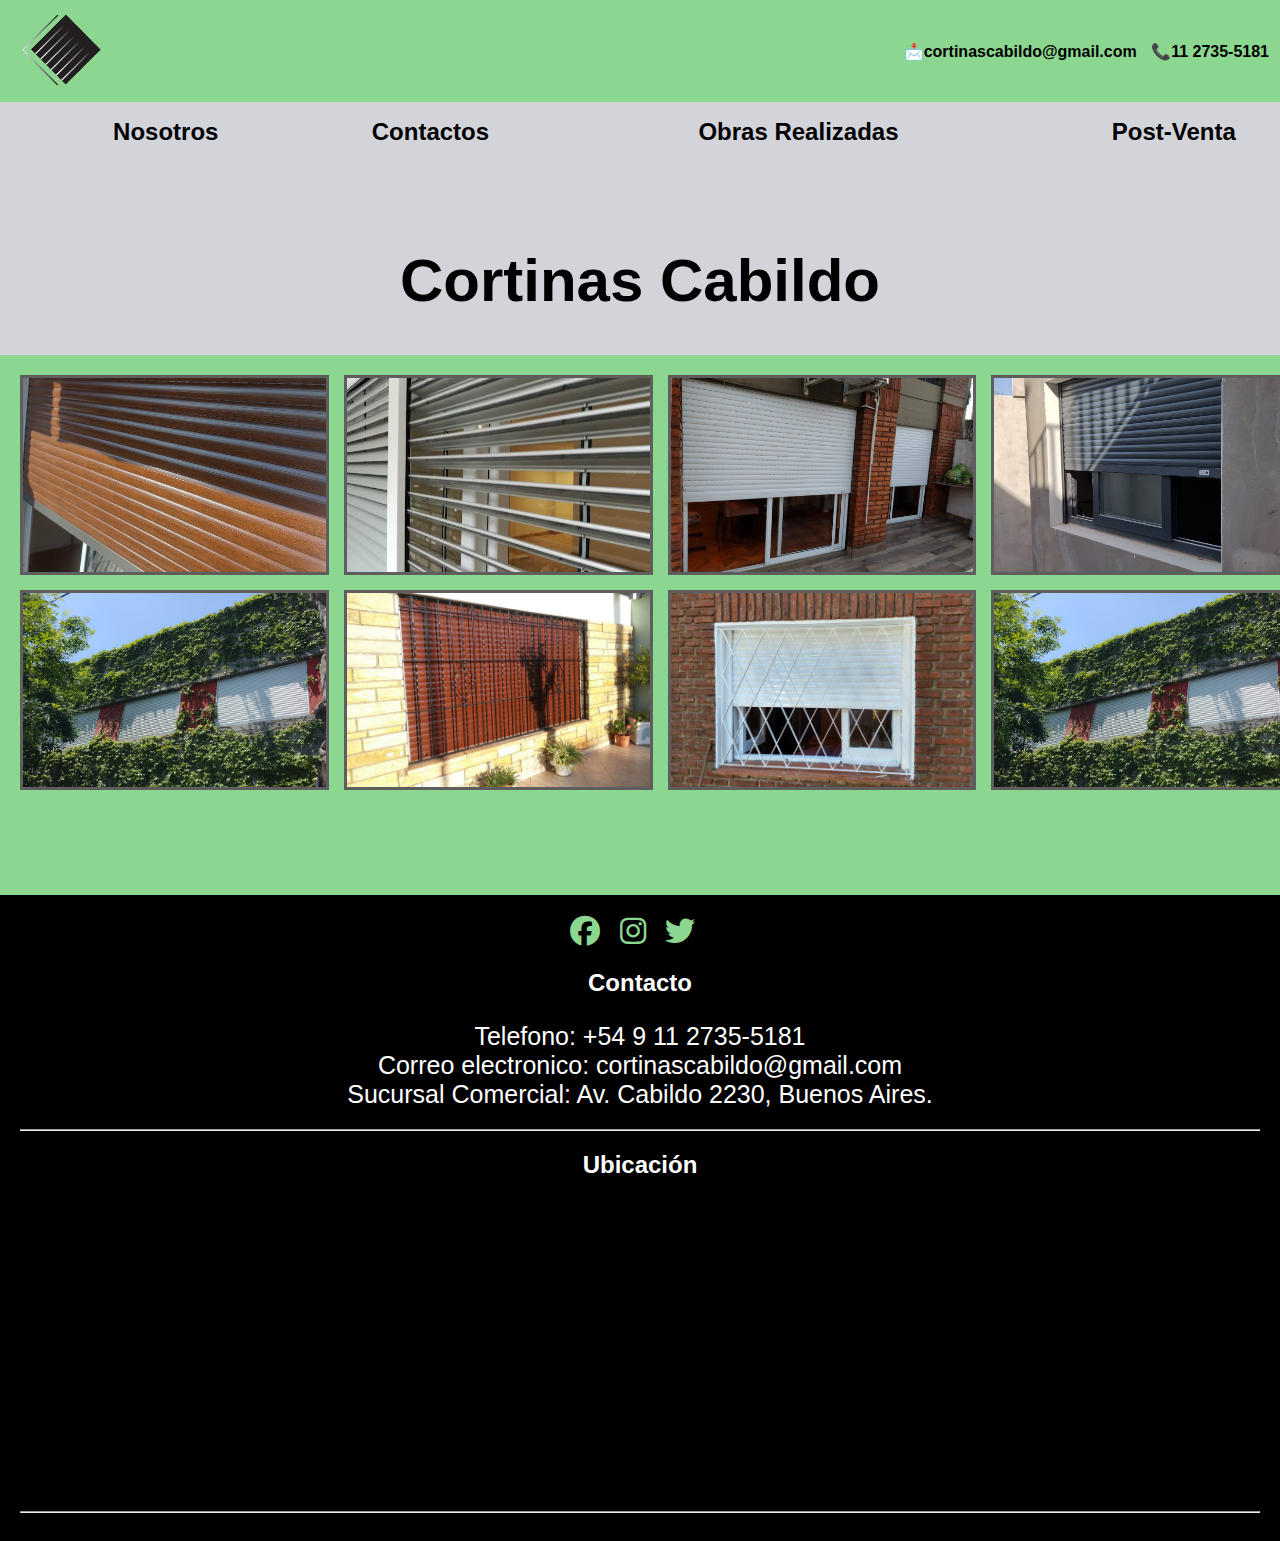
==== index.html @ 4eb840f0 "mi primera version" ====
<!DOCTYPE html>
<html lang="es">
<head>
    <meta charset="UTF-8">
    <meta http-equiv="X-UA-Compatible" content="IE=edge">
    <meta name="viewport" content="width=device-width, initial-scale=1.0">
    <link rel="stylesheet" href="https://cdnjs.cloudflare.com/ajax/libs/font-awesome/6.4.0/css/all.min.css">
    <link rel="stylesheet" href="estilos/estilos.css">
    <title>cortinas cabildo</title>
</head>
<body>
    <header>
        <a href="#" class="logo">
            <img src="./Archivos/Imagenes/logo/loogo solo.png" alt="Logo">
        </a>
        <nav>
            <a href="" class="nav-link">📩cortinascabildo@gmail.com</a>
            <a href="" class="nav-link">📞11 2735-5181</a>
        </nav>
    </header>
<main>
    <nav>
            <ul>
                <li><a href="./nosotros/nosotros.html">Nosotros</a></li>
                <li><a href="./contacto/contacto.html">Contactos</a></li>
                <li><a href="./obras/obras.html">Obras Realizadas</a></li>
                <li><a href="./postventa/postventa.html">Post-Venta</a></li>
            </ul>
        </nav>
    <h1>Cortinas Cabildo</h1>
        <div class="galeria">
            <div class="item1 item"></div>
            <div class="item2 item"></div>
            <div class="item3 item"></div>
            <div class="item4 item"></div>
            <div class="item5 item"></div>
            <div class="item6 item"></div>
            <div class="item7 item"></div>
            <div class="item8 item"></div>
        </div>
</main>
    <footer class="pie de pagina">
        <div class="redes">
            <a href=""><i class="fa-brands fa-facebook"></i></a>
            <a href=""><i class="fa-brands fa-instagram"></i></a>
            <a href=""><i class="fa-brands fa-twitter"></i></a>
        </div>
        <h2 class="parte1">Contacto</h2>
        <p>Telefono: +54 9 11 2735-5181 <br>
        Correo electronico: cortinascabildo@gmail.com <br>
        Sucursal Comercial: Av. Cabildo 2230, Buenos Aires.</p><hr>
        <h2 class="parte3">Ubicación</h2>
        <iframe src="https://www.google.com/maps/embed?pb=!1m18!1m12!1m3!1d3285.7066934263767!2d-58.46271126870202!3d-34.56098100026971!2m3!1f0!2f0!3f0!3m2!1i1024!2i768!4f13.1!3m3!1m2!1s0x95bcd2816c7930cb%3A0x777150e99146d5ed!2sCortinas%20Cabildo%20Persianas!5e0!3m2!1ses!2sar!4v1680754740751!5m2!1ses!2sar" width="400" height="300" style="border:0;" allowfullscreen="" loading="lazy" referrerpolicy="no-referrer-when-downgrade"></iframe><hr>
    </footer>
</body>
</html>
---- estilos/estilos.css ----
@import url(@import url('https://fonts.googleapis.com/css2?family=Open+Sans:wght@500&family=Oswald:wght@500;600&family=Outfit:wght@300&display=swap'););
*{
    margin: 0;
    padding: 0;
    box-sizing: border-box;
}
body{
    font-family: sans-serif;
    margin: 0;
    padding: 0;
    background-color: #D2D4DA;
}
a{
    text-decoration: none;
    color: black;
}
header{
    display: flex;
    min-height: 30px;
    background-color: #8CD790;
    justify-content: space-between;
    align-items: center;
    padding: 1px;
}
.logo{
    display: flex;
    align-items: center;

}
.logo img{
    height: 100px;
    margin-left: 10px;
}
nav a{
    font-weight: 600;
    padding-right: 10px;
}
nav a:hover{
    color: white;
}

    nav ul{
        display: table;
        list-style-type: none;
        width:100%;
    }
    nav li{
        display: table-cell;
        text-align: center
    }
    nav li a{
        color: black;
        font-family: sans-serif;
        font-size: 24px;
        padding: 5px;
        text-decoration: none; 
    }

h1{
    text-align: center;
    font-size: 60px ;
    margin-top: 100px;
}

.galeria{
    width: 100%;
    min-height: 500px;
    background-color: #8CD790;
    display: grid;
    grid-template-columns: repeat(4, 1fr);
    grid-template-rows: repeat(3, 200px);
    padding: 20px;
    grid-gap: 15px;
}

.item{
    border: 3px solid #5E5E5E;
    background-size: cover;
    background-position: center;
    transition: all 0.9s;
}

.item:hover{
    transform: scale(1.15);
    transition: all 0.9s;
}

.item1{ 
    background-image: url(../Imagenes/carrusel/WhatsApp\ Image\ 2023-03-21\ at\ 16.39.41.jpeg);
    /*grid-column: 1/2;
    grid-row: 1/3;*/
}

.item2{ 
    background-image: url(../Imagenes/carrusel/WhatsApp\ Image\ 2023-03-21\ at\ 16.40.06.jpeg);
    /*grid-column: 2/3;
    grid-row: 1/2;*/
}

.item3{ 
    background-image: url(../Imagenes/carrusel/WhatsApp\ Image\ 2023-03-21\ at\ 16.41.03.jpeg);
    /*grid-column: 3/5;
    grid-row: 1/2;*/
}

.item4{ 
background-image: url(../Imagenes/carrusel/WhatsApp\ Image\ 2023-03-21\ at\ 16.41.38.jpeg)
    /*grid-column: 2/3;
    grid-row: 2/4;*/
}

.item5{ 
background-image: url(../Imagenes/carrusel/WhatsApp\ Image\ 2023-03-21\ at\ 16.41.39.jpeg);
    /*grid-column: 3/4;
    grid-row: 2/3;*/
}

.item6{ 
    background-image: url(../Imagenes/carrusel/WhatsApp\ Image\ 2023-03-21\ at\ 16.42.36.jpeg);
    /*grid-column: 4/5;
    grid-row: 2/3;*/
}

.item7{ 
background-image: url(../Imagenes/carrusel/WhatsApp\ Image\ 2023-03-21\ at\ 16.42.40.jpeg)
    /*grid-column: 1/2;
    grid-row: 3/4;*/    
}

.item8{ 
background-image: url(../Imagenes/carrusel/WhatsApp\ Image\ 2023-03-21\ at\ 16.41.39.jpeg);
    /*grid-column: 3/5;
    grid-row: 3/4;*/
}


.item
.sobrenosotros p{
    border: solid #8CD790;
    background-color: #8CD790;
    font-size: 22px;
    padding: 2%;
    display: flex;
    margin: 8%;

}

.sobrenosotros h2{
    text-align: center;
    font-size: 60px;
    padding: 23px;
    
}

form{
    font-size: 20px;
    margin: 0 auto;
    width: 800px;
    padding: 10px

}

form .formu{
    border: solid 1px;
    padding: 5px;

}

.volverIndex{
    font-size: 20px;
    text-decoration: none;
    font-weight: bold;
    color: #5E5E5E;
    padding-left: 50%;
}

.postventa p{
    border: solid #8CD790;
    background-color: #8CD790;
    font-size: 22px;
    padding: 2%;
    display: flex;
    margin: 8%;
}

footer{
    background-color: #000;
    color: #fff;
    text-align: center;
    padding: 20px;
}
footer p{
    margin-bottom: 20px;
    font-size: 25px;
}
footer a{
    color: #8CD790;
    font-size: 30px;
    letter-spacing: 15px;
}

@media only screen and (min-width:480px) {
    .galeria{
        grid-template-columns: 1fr 1fr;
        grid-template-rows: repeat(4, 200px);
    }
    
}

@media only screen and (min-width: 768px) and (max-width: 1023px) {
    .galeria{
        grid-template-columns: repeat(3, 1fr);
        
    }
    .item1{
        grid-column: 1/3;
        grid-row: 1/2;
    }
    .item2{
        grid-column: 3/4;
        grid-row: 1/2;
    }
    .item3{
        grid-column: 1/2;
        grid-row: 2/3;
    }
    .item4{
        grid-column: 2/4;
        grid-row: 2/3;
    }
    .item5{
        grid-column: 1/3;
        grid-row: 3/4;
    }
    .item6{
        grid-column: 3/4;
        grid-row: 3/4;
    }
    .item7{
        grid-column: 1/2;
        grid-row: 4/5;
    }
    .item8{
        grid-column: 2/4;
        grid-row: 4/5;
    }
}

@media only screen and (min-width: 1024px) {
    .galeria{
        grid-template-columns: repeat(4, 1fr);
        grid-template-rows: 200px 200px;
    }
}
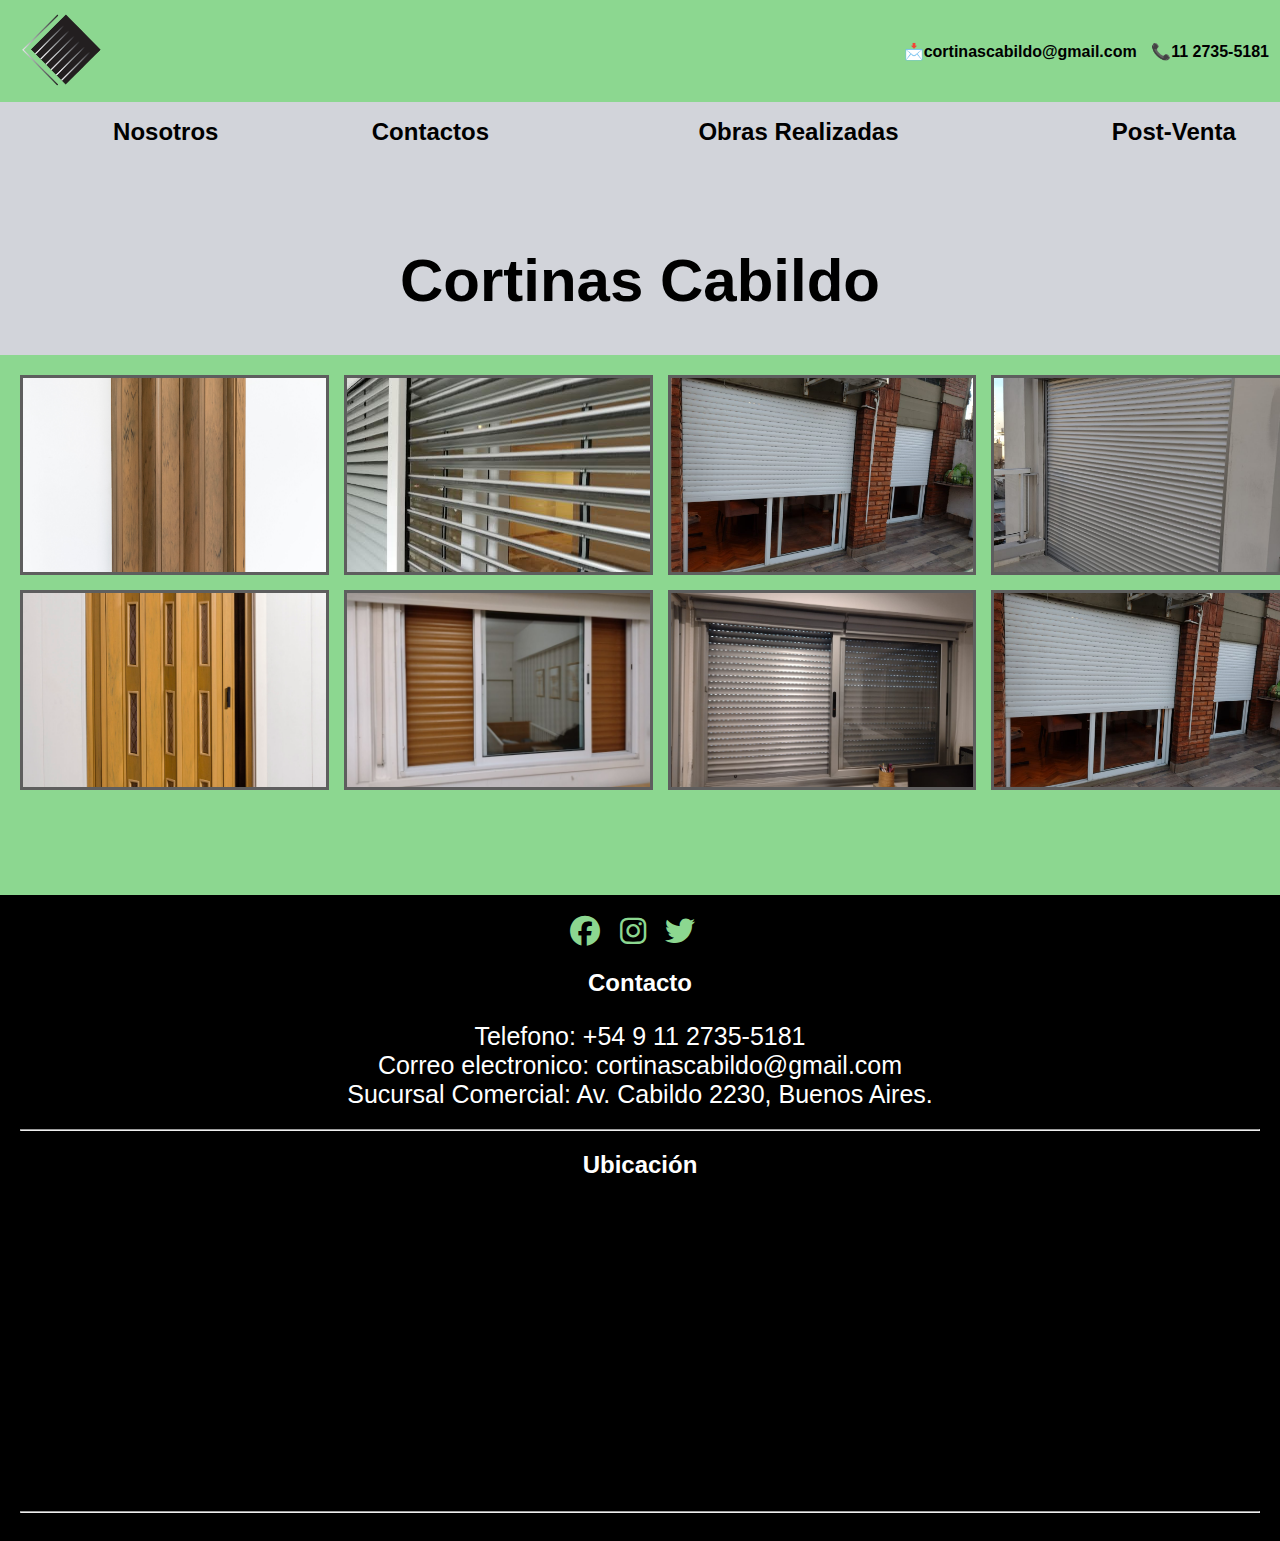
==== commit d4a74743: "agrego carrusel" ====
--- a/index.html
+++ b/index.html
@@ -4,6 +4,7 @@
     <meta charset="UTF-8">
     <meta http-equiv="X-UA-Compatible" content="IE=edge">
     <meta name="viewport" content="width=device-width, initial-scale=1.0">
+    <link href="https://cdn.jsdelivr.net/npm/bootstrap@5.1.3/dist/css/bootstrap.min.css" rel="stylesheet" integrity="sha384-1BmE4kWBq78iYhFldvKuhfTAU6auU8tT94WrHftjDbrCEXSU1oBoqyl2QvZ6jIW3" crossorigin="anonymous">
     <link rel="stylesheet" href="https://cdnjs.cloudflare.com/ajax/libs/font-awesome/6.4.0/css/all.min.css">
     <link rel="stylesheet" href="estilos/estilos.css">
     <title>cortinas cabildo</title>
@@ -52,5 +53,7 @@
         <h2 class="parte3">Ubicación</h2>
         <iframe src="https://www.google.com/maps/embed?pb=!1m18!1m12!1m3!1d3285.7066934263767!2d-58.46271126870202!3d-34.56098100026971!2m3!1f0!2f0!3f0!3m2!1i1024!2i768!4f13.1!3m3!1m2!1s0x95bcd2816c7930cb%3A0x777150e99146d5ed!2sCortinas%20Cabildo%20Persianas!5e0!3m2!1ses!2sar!4v1680754740751!5m2!1ses!2sar" width="400" height="300" style="border:0;" allowfullscreen="" loading="lazy" referrerpolicy="no-referrer-when-downgrade"></iframe><hr>
     </footer>
+    <script src="https://cdn.jsdelivr.net/npm/@popperjs/core@2.10.2/dist/umd/popper.min.js" integrity="sha384-7+zCNj/IqJ95wo16oMtfsKbZ9ccEh31eOz1HGyDuCQ6wgnyJNSYdrPa03rtR1zdB" crossorigin="anonymous"></script>
+    <script src="https://cdn.jsdelivr.net/npm/bootstrap@5.1.3/dist/js/bootstrap.min.js" integrity="sha384-QJHtvGhmr9XOIpI6YVutG+2QOK9T+ZnN4kzFN1RtK3zEFEIsxhlmWl5/YESvpZ13" crossorigin="anonymous"></script>
 </body>
 </html> --- a/estilos/estilos.css
+++ b/estilos/estilos.css
@@ -1,4 +1,5 @@
-@import url(@import url('https://fonts.googleapis.com/css2?family=Open+Sans:wght@500&family=Oswald:wght@500;600&family=Outfit:wght@300&display=swap'););
+@import url(@import url('https://fonts.googleapis.com/css2?family=Open+Sans:wght@500&family=Oswald:wght@500;600&family=Outfit:wght@300&display=swap'))
+
 *{
     margin: 0;
     padding: 0;
@@ -78,6 +79,8 @@
     background-size: cover;
     background-position: center;
     transition: all 0.9s;
+    align-items: center;
+    justify-content: center;
 }
 
 .item:hover{
@@ -86,51 +89,51 @@
 }
 
 .item1{ 
-    background-image: url(../Imagenes/carrusel/WhatsApp\ Image\ 2023-03-21\ at\ 16.39.41.jpeg);
-    /*grid-column: 1/2;
-    grid-row: 1/3;*/
+    background-image: url(../Archivos/Imagenes/otrasimg/puerta\ ciega\ roble.jpg);
+    /* grid-column: 1/2;
+    grid-row: 1/3; */
 }
 
 .item2{ 
     background-image: url(../Imagenes/carrusel/WhatsApp\ Image\ 2023-03-21\ at\ 16.40.06.jpeg);
-    /*grid-column: 2/3;
-    grid-row: 1/2;*/
+    /* grid-column: 2/3;
+    grid-row: 1/2; */
 }
 
 .item3{ 
     background-image: url(../Imagenes/carrusel/WhatsApp\ Image\ 2023-03-21\ at\ 16.41.03.jpeg);
-    /*grid-column: 3/5;
-    grid-row: 1/2;*/
-}
-
-.item4{ 
-background-image: url(../Imagenes/carrusel/WhatsApp\ Image\ 2023-03-21\ at\ 16.41.38.jpeg)
-    /*grid-column: 2/3;
-    grid-row: 2/4;*/
+    /* grid-column: 3/5;
+    grid-row: 1/2; */
+}
+
+.item4{
+    background-image: url(../Archivos/Imagenes/otrasimg/WhatsApp\ Image\ 2022-06-28\ at\ 8.05.34\ PM.jpeg);
+    /* grid-column: 2/4;
+    grid-row: 2/3; */
 }
 
 .item5{ 
-background-image: url(../Imagenes/carrusel/WhatsApp\ Image\ 2023-03-21\ at\ 16.41.39.jpeg);
-    /*grid-column: 3/4;
-    grid-row: 2/3;*/
+background-image: url(../Archivos/Imagenes/otrasimg/Puerta\ Vidriada.jpg);
+    /* grid-column: 3/4;
+    grid-row: 2/3; */
 }
 
 .item6{ 
-    background-image: url(../Imagenes/carrusel/WhatsApp\ Image\ 2023-03-21\ at\ 16.42.36.jpeg);
-    /*grid-column: 4/5;
-    grid-row: 2/3;*/
-}
-
-.item7{ 
-background-image: url(../Imagenes/carrusel/WhatsApp\ Image\ 2023-03-21\ at\ 16.42.40.jpeg)
-    /*grid-column: 1/2;
-    grid-row: 3/4;*/    
+    background-image: url(../Archivos/Imagenes/otrasimg/WhatsApp\ Image\ 2023-05-04\ at\ 11.13.11.jpeg);
+    /* grid-column: 4/5;
+    grid-row: 2/3 */
+}
+
+.item7{
+    background-image: url(../Archivos/Imagenes/otrasimg/WhatsApp\ Image\ 2022-11-03\ at\ 18.49.12.jpeg);
+    /* grid-column: 1/2;
+    grid: 3/4; */
 }
 
 .item8{ 
-background-image: url(../Imagenes/carrusel/WhatsApp\ Image\ 2023-03-21\ at\ 16.41.39.jpeg);
-    /*grid-column: 3/5;
-    grid-row: 3/4;*/
+background-image: url(../Archivos/Imagenes/otrasimg/WhatsApp\ Image\ 2023-03-21\ at\ 16.41.03.jpeg);
+    /* grid-column: 3/5;
+    grid-row: 3/4; */
 }
 
 
@@ -173,6 +176,27 @@
     color: #5E5E5E;
     padding-left: 50%;
 }
+.contslide{
+    width: 100%;
+    height: 100%;
+    display: flex;
+    align-items: center;
+    justify-content: center;
+}
+
+.carousel-inner{
+    width: 1100px;
+    height: 500px;
+    align-items: center;
+    display: flex;
+    transition: all 0.9s;
+}
+
+.carousel-inner:hover{
+    transform: scale(1.15);
+    transition: all 0.9s;
+    filter:sepia(0.5)
+}
 
 .postventa p{
     border: solid #8CD790;
@@ -246,9 +270,11 @@
     }
 }
 
-@media only screen and (min-width: 1024px) {
+@media only screen and (min-width: 1024px){
     .galeria{
         grid-template-columns: repeat(4, 1fr);
         grid-template-rows: 200px 200px;
-    }
+        
+    }
+    
 }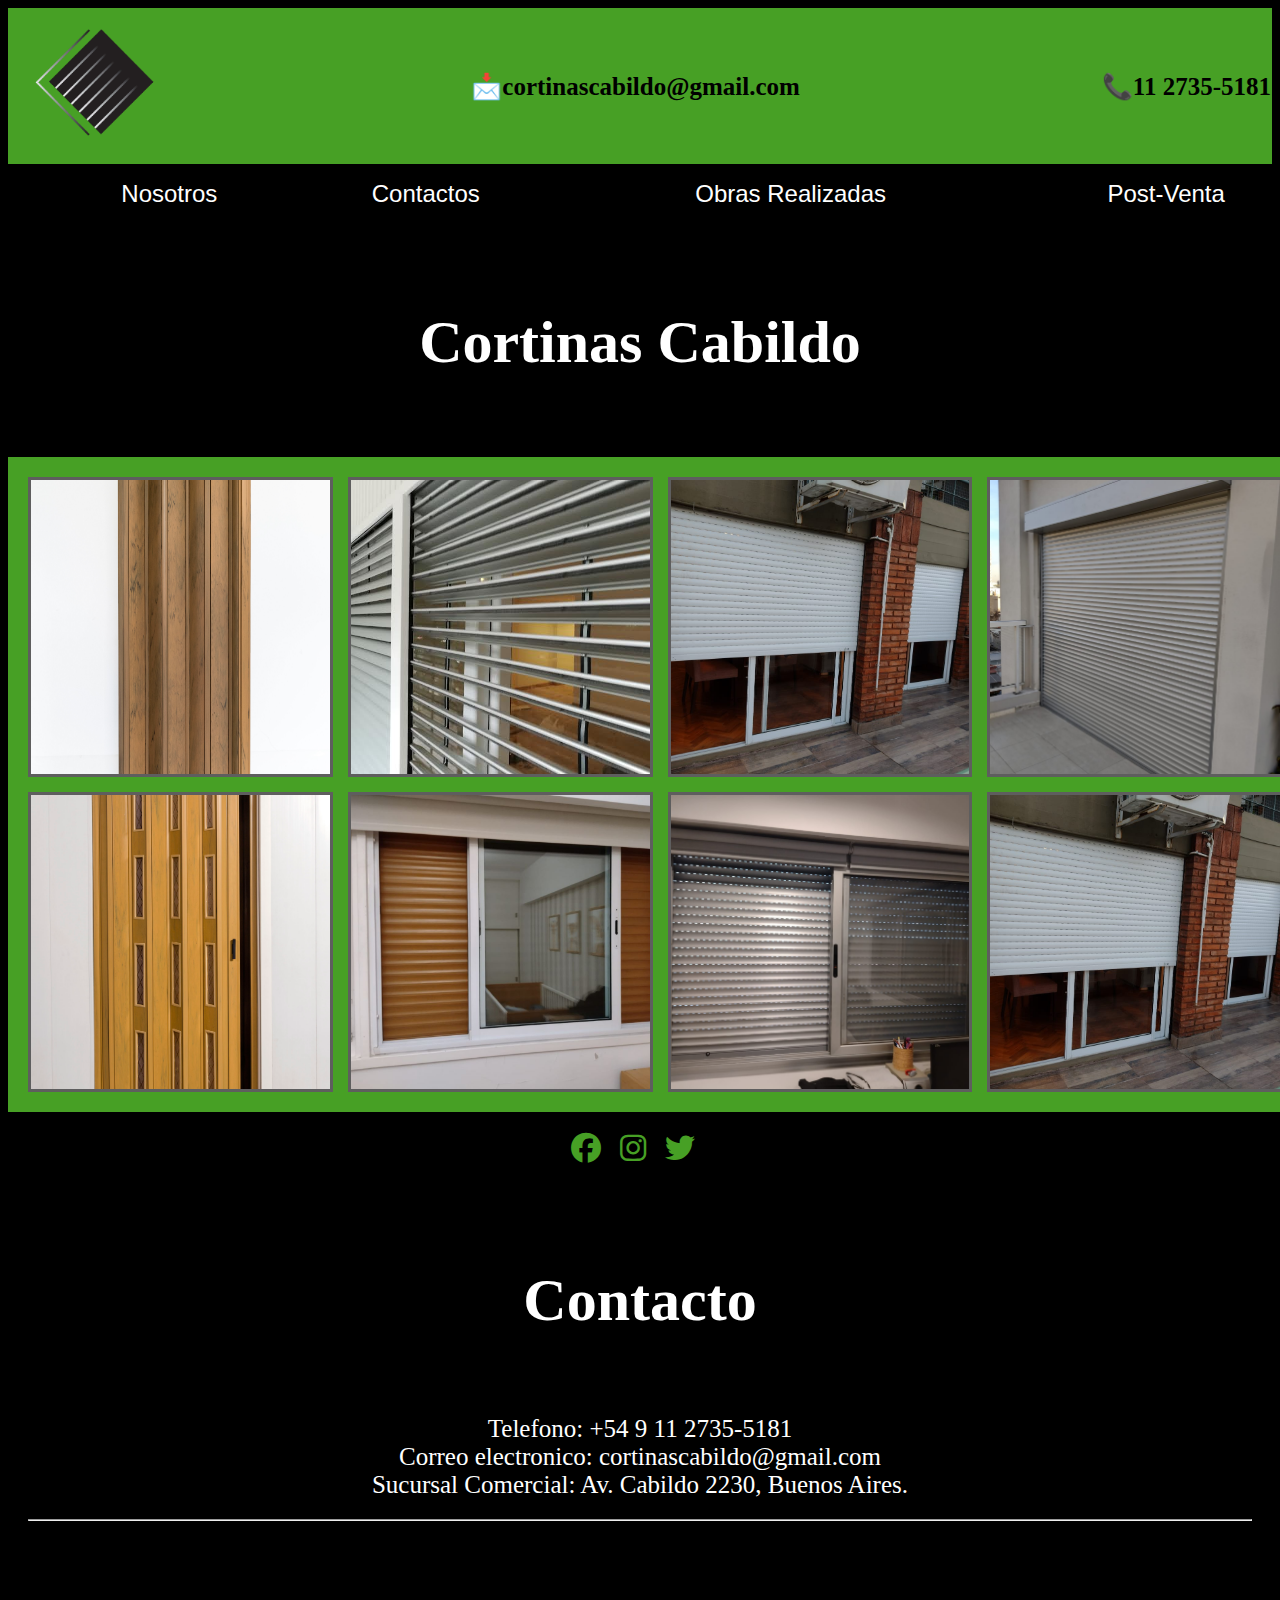
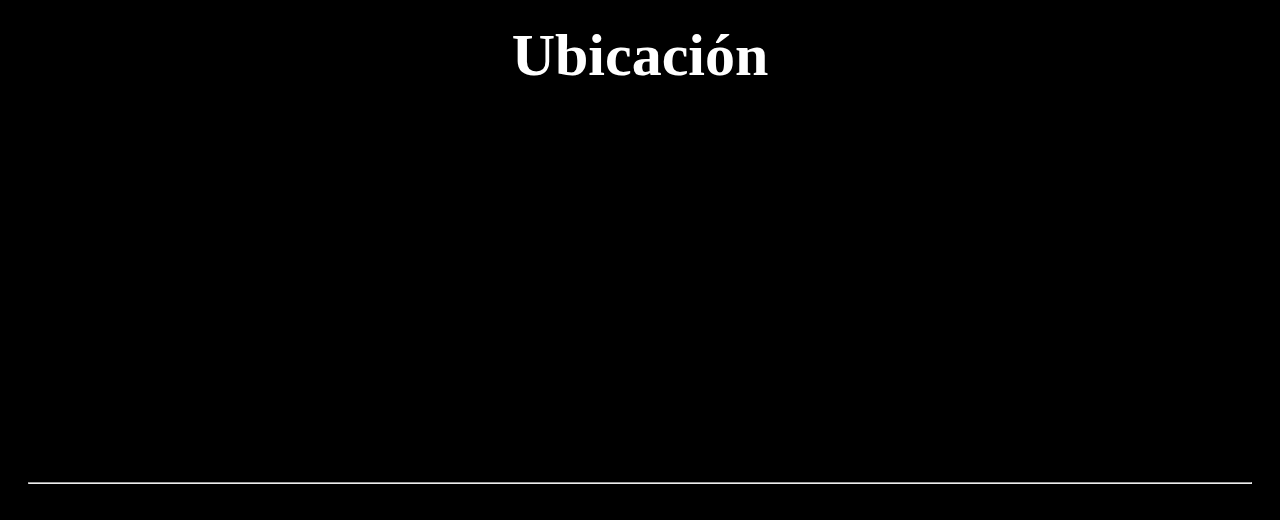
==== commit 115de4ba: "PreEntrega" ====
--- a/index.html
+++ b/index.html
@@ -15,7 +15,9 @@
             <img src="./Archivos/Imagenes/logo/loogo solo.png" alt="Logo">
         </a>
         <nav>
-            <a href="" class="nav-link">📩cortinascabildo@gmail.com</a>
+            <a href="" class="nav-link">📩cortinascabildo@gmail.com</a> 
+        </nav>
+        <nav>
             <a href="" class="nav-link">📞11 2735-5181</a>
         </nav>
     </header>
--- a/estilos/estilos.css
+++ b/estilos/estilos.css
@@ -5,39 +5,52 @@
     padding: 0;
     box-sizing: border-box;
 }
+
 body{
-    font-family: sans-serif;
-    margin: 0;
-    padding: 0;
-    background-color: #D2D4DA;
+    background-color: #000;
 }
 a{
     text-decoration: none;
-    color: black;
+    color: #fff;
 }
 header{
     display: flex;
     min-height: 30px;
-    background-color: #8CD790;
+    background-color: #47A025;
     justify-content: space-between;
     align-items: center;
     padding: 1px;
 }
+
+.ttheader{
+    text-align: center;
+    display: flex;
+    font-size: 60px;
+    color: #000;
+    font-weight: 800;
+    justify-content: center;
+}
+
 .logo{
-    display: flex;
-    align-items: center;
-
+    display: inline;
+    align-items: center;
 }
 .logo img{
-    height: 100px;
+    height: 150px;
     margin-left: 10px;
-}
-nav a{
-    font-weight: 600;
-    padding-right: 10px;
-}
+    
+}
+
+.nav-link{
+    color: #000;
+    font-weight: 700;
+    font-size: 25px;
+    display: inline;
+}
+
+
 nav a:hover{
-    color: white;
+    color: #5E5E5E;
 }
 
     nav ul{
@@ -50,7 +63,7 @@
         text-align: center
     }
     nav li a{
-        color: black;
+        color: #fff;
         font-family: sans-serif;
         font-size: 24px;
         padding: 5px;
@@ -61,12 +74,22 @@
     text-align: center;
     font-size: 60px ;
     margin-top: 100px;
+    color: #fff;
+    margin-bottom: 80px;
+}
+
+h2{
+    text-align: center;
+    font-size: 60px ;
+    margin-top: 100px;
+    color: #fff;
+    margin-bottom: 80px;
 }
 
 .galeria{
     width: 100%;
     min-height: 500px;
-    background-color: #8CD790;
+    background-color: #47A025;
     display: grid;
     grid-template-columns: repeat(4, 1fr);
     grid-template-rows: repeat(3, 200px);
@@ -137,15 +160,15 @@
 }
 
 
-.item
 .sobrenosotros p{
-    border: solid #8CD790;
-    background-color: #8CD790;
+    border: solid #47A025;
+    background-color: #47A025;
     font-size: 22px;
     padding: 2%;
     display: flex;
-    margin: 8%;
-
+    margin-top: 50px;
+    margin-bottom: 55px;
+    font-weight: 600;
 }
 
 .sobrenosotros h2{
@@ -155,26 +178,24 @@
     
 }
 
-form{
-    font-size: 20px;
-    margin: 0 auto;
-    width: 800px;
-    padding: 10px
-
-}
-
-form .formu{
-    border: solid 1px;
-    padding: 5px;
-
-}
+.needs-validation{
+    font-size: 25px;
+    text-align: center;
+    color: black;
+    font-weight: 600;
+    background-color: #47A025;
+}
+
 
 .volverIndex{
     font-size: 20px;
     text-decoration: none;
     font-weight: bold;
-    color: #5E5E5E;
-    padding-left: 50%;
+    color: aliceblue;
+    text-align: center;
+    justify-content: center;
+    display: flex;
+    margin-top: 50px;
 }
 .contslide{
     width: 100%;
@@ -182,6 +203,7 @@
     display: flex;
     align-items: center;
     justify-content: center;
+    background-color: #47A025;
 }
 
 .carousel-inner{
@@ -218,7 +240,7 @@
     font-size: 25px;
 }
 footer a{
-    color: #8CD790;
+    color: #47A025;
     font-size: 30px;
     letter-spacing: 15px;
 }
@@ -273,7 +295,7 @@
 @media only screen and (min-width: 1024px){
     .galeria{
         grid-template-columns: repeat(4, 1fr);
-        grid-template-rows: 200px 200px;
+        grid-template-rows: 300px 300px;
         
     }
     
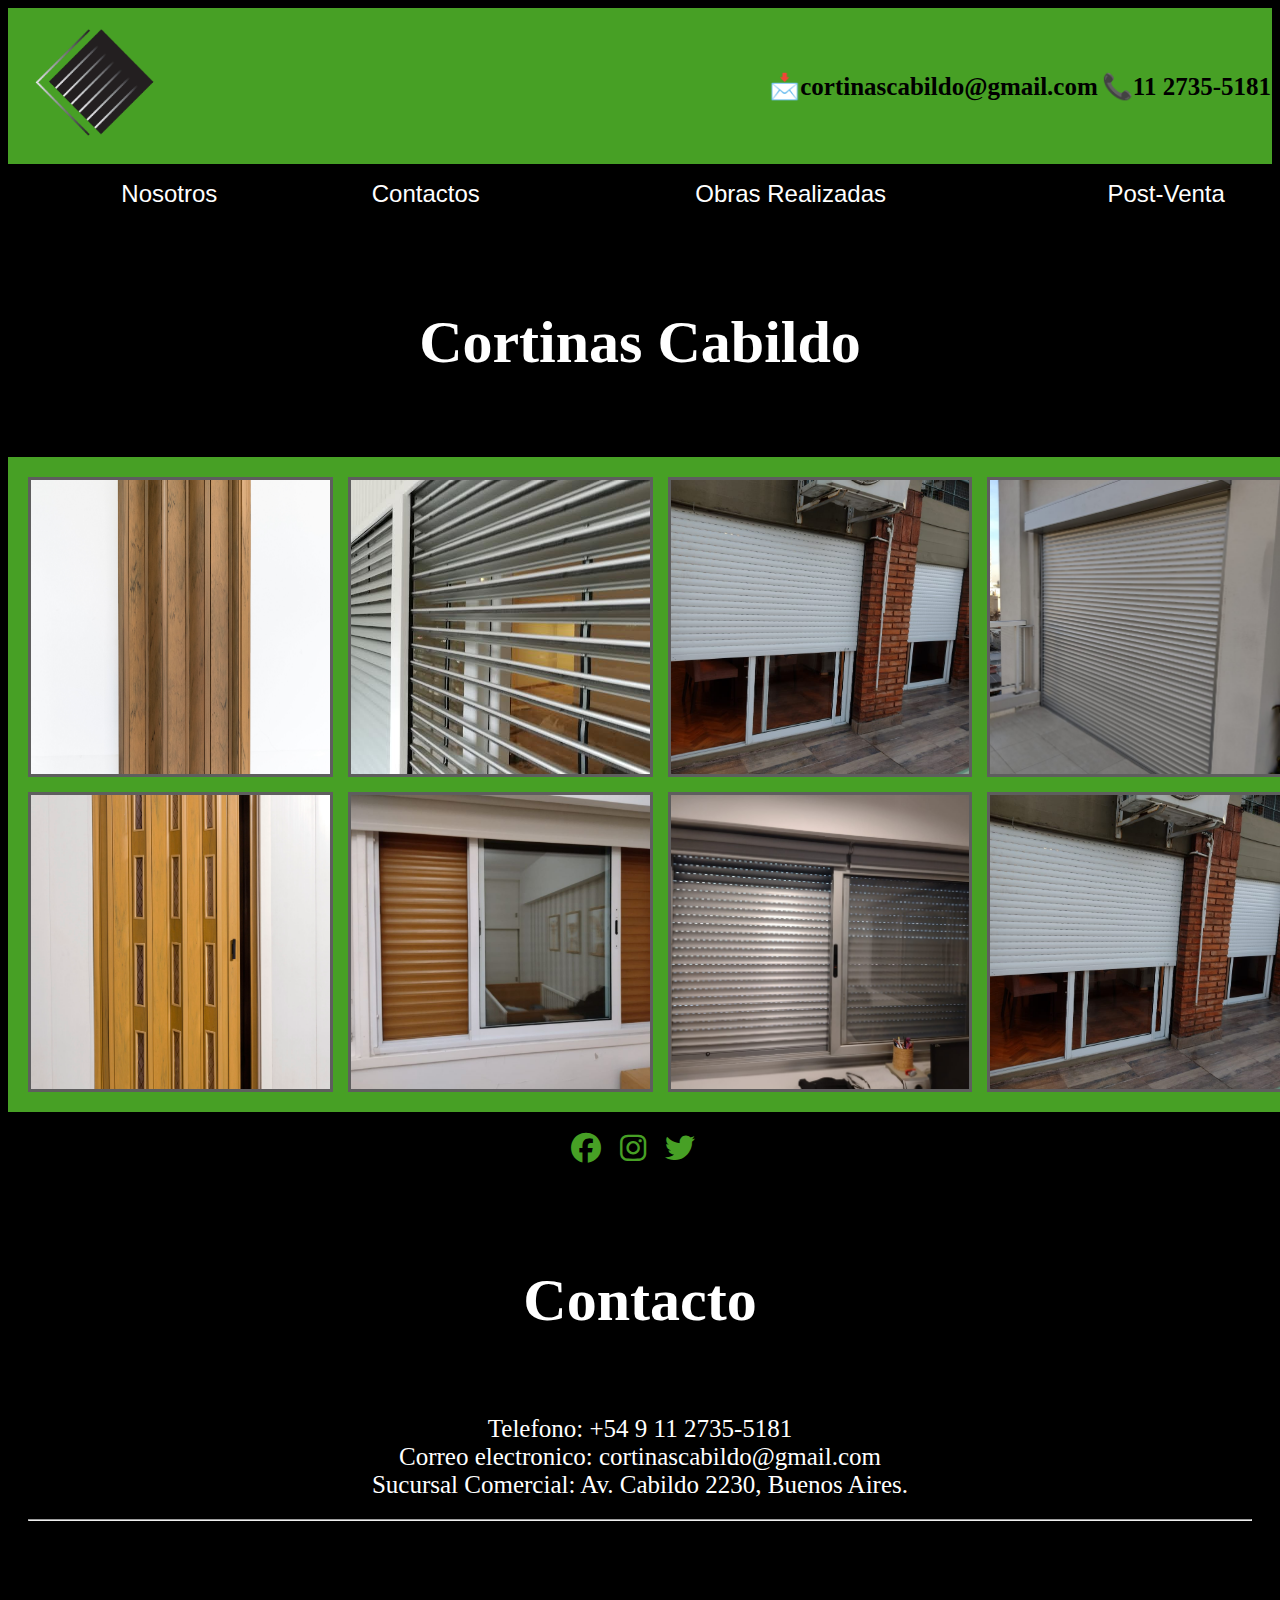
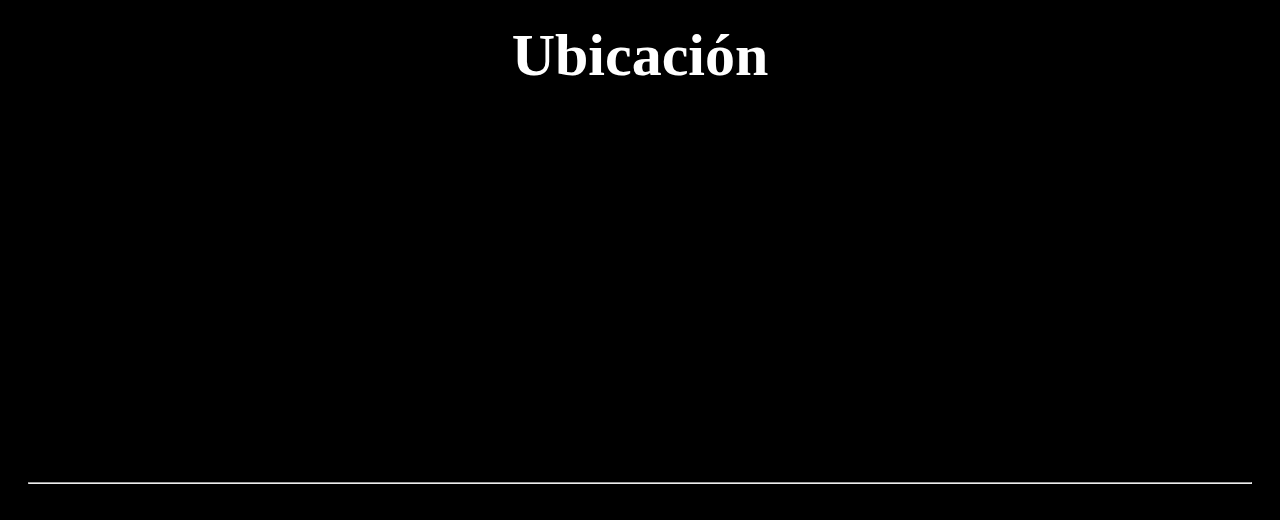
==== commit ea32e23f: "preentrega2" ====
--- a/index.html
+++ b/index.html
@@ -16,8 +16,6 @@
         </a>
         <nav>
             <a href="" class="nav-link">📩cortinascabildo@gmail.com</a> 
-        </nav>
-        <nav>
             <a href="" class="nav-link">📞11 2735-5181</a>
         </nav>
     </header>
--- a/estilos/estilos.css
+++ b/estilos/estilos.css
@@ -221,8 +221,8 @@
 }
 
 .postventa p{
-    border: solid #8CD790;
-    background-color: #8CD790;
+    border: solid #47A025;
+    background-color: #47A025;
     font-size: 22px;
     padding: 2%;
     display: flex;
